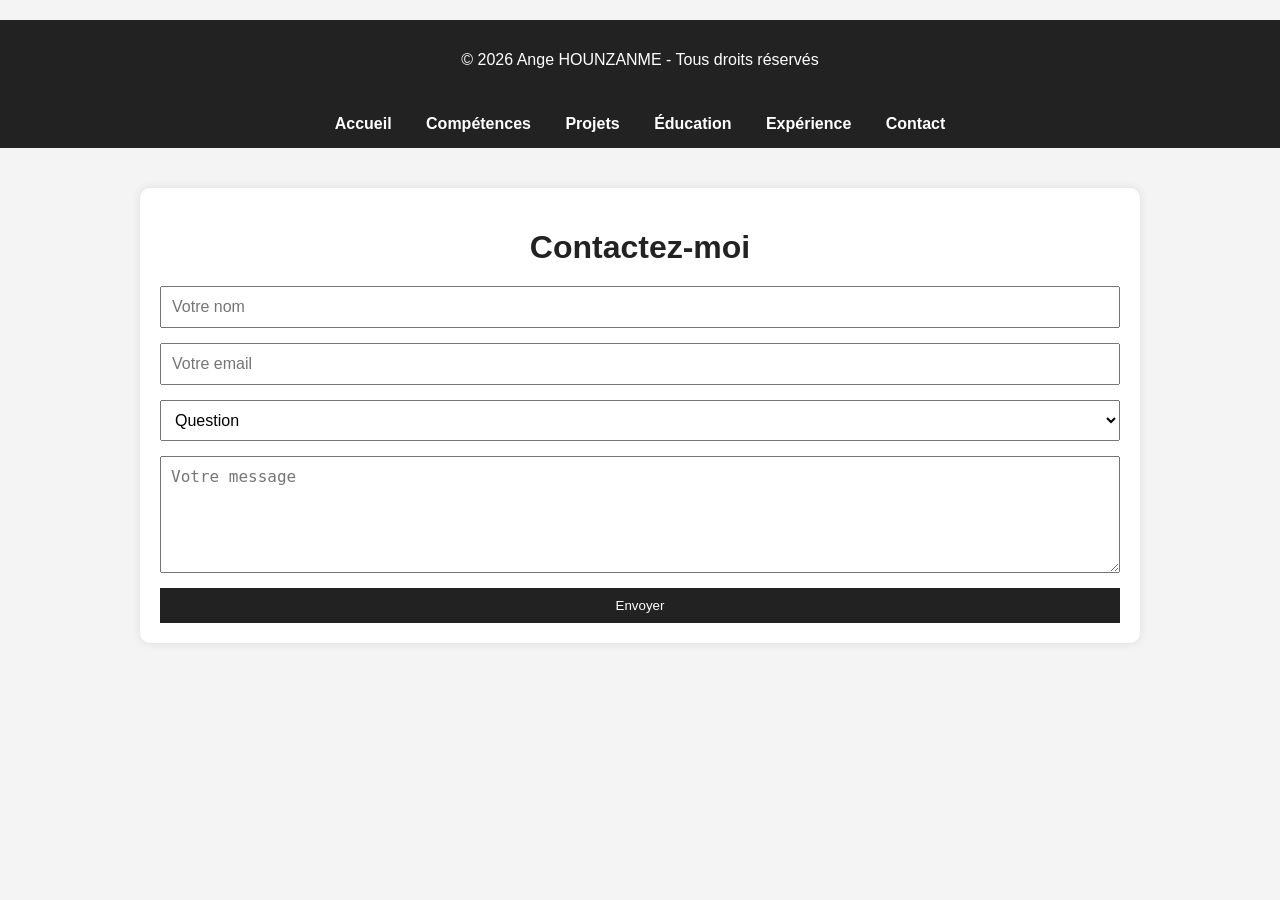
==== contact.html @ 24b1c2a1 "Add files via upload" ====
<!DOCTYPE html>
<html lang="fr">
<head>
    <meta charset="UTF-8">
    <meta name="viewport" content="width=device-width, initial-scale=1.0">
    <title>Contact</title>
    <link rel="stylesheet" href="style.css">
</head>
<footer>
    <p>© 2026 Ange HOUNZANME - Tous droits réservés</p>
</footer>
<body>

<nav>
    <a href="index.html">Accueil</a>
    <a href="skills.html">Compétences</a>
    <a href="projects.html">Projets</a>
    <a href="education.html">Éducation</a>
    <a href="experience.html">Expérience</a>
    <a href="contact.html">Contact</a>
</nav>

<div class="container">
    <div class="card">
        <h1>Contactez-moi</h1>

        <form>
            <input type="text" placeholder="Votre nom" required>

            <input type="email" placeholder="Votre email" required>

            <select>
                <option>Question</option>
                <option>Collaboration</option>
                <option>Autre</option>
            </select>

            <textarea rows="5" placeholder="Votre message"></textarea>

            <button type="submit">Envoyer</button>
        </form>
    </div>
</div>

</body>
</html>
---- style.css ----
footer {
    background: #222;
    color: white;
    text-align: center;
    padding: 15px;
    margin-top: 20px;
}
body {
    font-family: Arial, sans-serif;
    margin: 0;
    padding: 0;
    background-color: #f4f4f4;
    color: #333;
}

nav {
    background-color: #222;
    padding: 15px;
    text-align: center;
}

nav a {
    color: white;
    text-decoration: none;
    margin: 15px;
    font-weight: bold;
}

nav a:hover {
    color: orange;
}

.container {
    width: 90%;
    max-width: 1000px;
    margin: auto;
    padding: 20px;
}

h1, h2 {
    color: #222;
}

.card {
    background: white;
    padding: 20px;
    margin-top: 20px;
    border-radius: 10px;
    box-shadow: 0 0 10px rgba(0,0,0,0.1);
}

img {
    max-width: 100%;
    border-radius: 10px;
}

form {
    display: flex;
    flex-direction: column;
}

input, textarea, select {
    margin-bottom: 15px;
    padding: 10px;
    font-size: 16px;
}

button {
    background-color: #222;
    color: white;
    padding: 10px;
    border: none;
    cursor: pointer;
}

button:hover {
    background-color: orange;
}

@media (max-width: 768px) {
    nav {
        display: flex;
        flex-direction: column;
    }

    nav a {
        margin: 10px 0;
    }
}
.card p {
    font-size: 18px;
    line-height: 1.8;
    text-align: justify;
}

.card h1 {
    text-align: center;
    margin-bottom: 20px;
}

.card img {
    display: block;
    margin: auto;
    width: 200px;
    height: 200px;
    object-fit: cover;
    border-radius: 50%;
    margin-bottom: 20px;
}
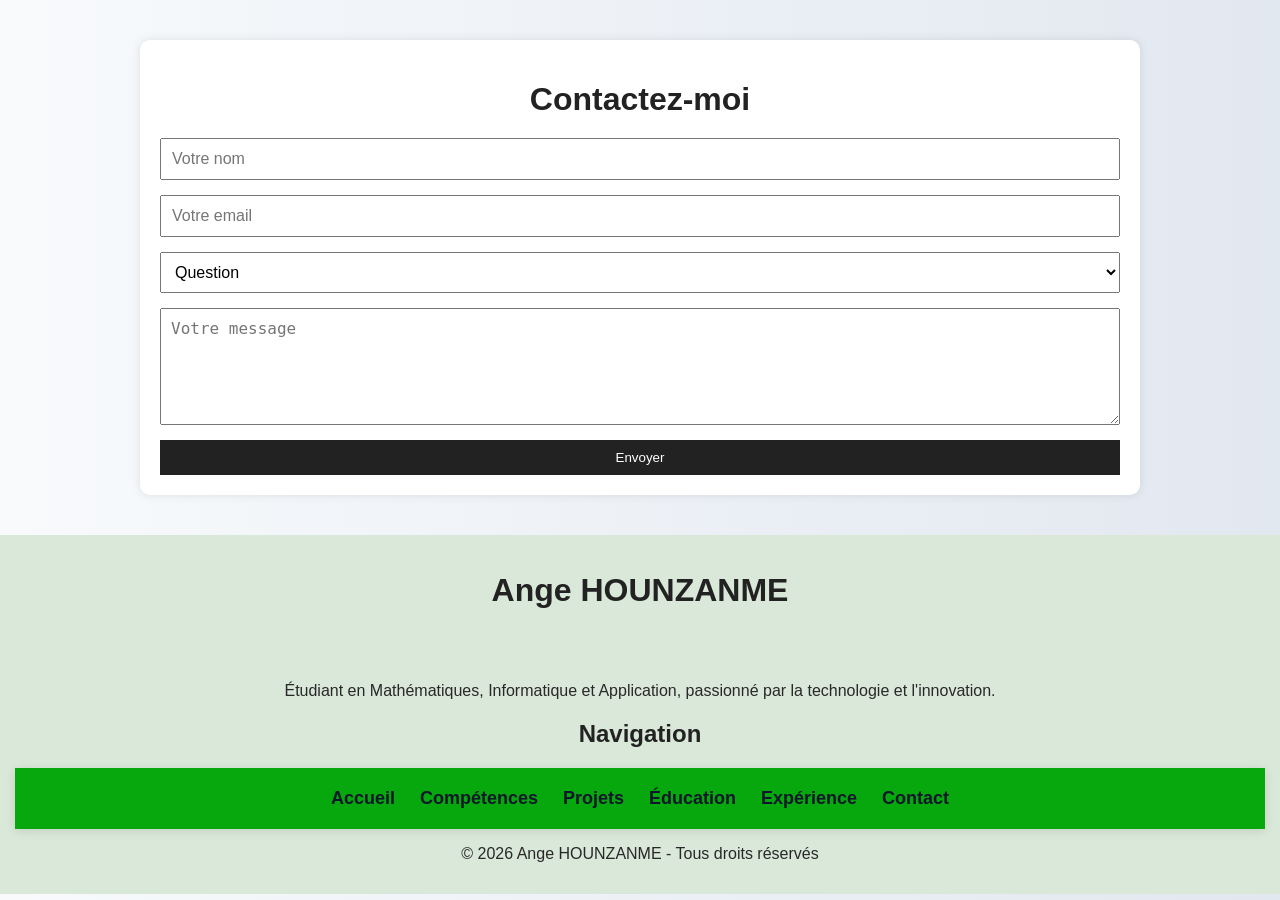
==== commit 44918162: "contact.html" ====
--- a/contact.html
+++ b/contact.html
@@ -6,19 +6,7 @@
     <title>Contact</title>
     <link rel="stylesheet" href="style.css">
 </head>
-<footer>
-    <p>© 2026 Ange HOUNZANME - Tous droits réservés</p>
-</footer>
 <body>
-
-<nav>
-    <a href="index.html">Accueil</a>
-    <a href="skills.html">Compétences</a>
-    <a href="projects.html">Projets</a>
-    <a href="education.html">Éducation</a>
-    <a href="experience.html">Expérience</a>
-    <a href="contact.html">Contact</a>
-</nav>
 
 <div class="container">
     <div class="card">
@@ -41,6 +29,21 @@
         </form>
     </div>
 </div>
-
+<footer>
+    <h1>Ange HOUNZANME</h1><br><br>
+    <p>Étudiant en Mathématiques, Informatique et Application, passionné par la technologie et l'innovation.</p>
+    <h2>Navigation</h2>
+    <p>
+    <nav>
+    <a href="index.html">Accueil</a>
+    <a href="skills.html">Compétences</a>
+    <a href="projects.html">Projets</a>
+    <a href="education.html">Éducation</a>
+    <a href="experience.html">Expérience</a>
+    <a href="contact.html">Contact</a>
+</nav>
+    </p>
+    <p>© 2026 Ange HOUNZANME - Tous droits réservés</p>
+</footer>
 </body>
-</html>+</html>
--- a/style.css
+++ b/style.css
@@ -1,7 +1,6 @@
-
 footer {
-    background: #222;
-    color: white;
+    background: hwb(120 85% 9%);
+    color: rgb(41, 40, 40);
     text-align: center;
     padding: 15px;
     margin-top: 20px;
@@ -10,27 +9,36 @@
     font-family: Arial, sans-serif;
     margin: 0;
     padding: 0;
-    background-color: #f4f4f4;
+    background-color: white;
     color: #333;
-}
-
+    background: linear-gradient(to right, #f8fafc, #e2e8f0);
+}
 nav {
-    background-color: #222;
+    background-color: rgb(128, 26, 0);
     padding: 15px;
     text-align: center;
 }
 
+nav {
+    display: flex;
+    justify-content: center;
+    align-items: center;
+    gap: 25px;
+    background-color: rgb(6, 168, 14);
+    padding: 20px;
+    box-shadow: 0px 2px 10px rgba(0,0,0,0.1); 
+}
+
 nav a {
-    color: white;
     text-decoration: none;
-    margin: 15px;
+    color: #0f172a;
     font-weight: bold;
-}
-
+    font-size: 18px;
+    transition: 0.3s;
+}
 nav a:hover {
-    color: orange;
-}
-
+    color: #0745cc;
+}
 .container {
     width: 90%;
     max-width: 1000px;
@@ -48,13 +56,16 @@
     margin-top: 20px;
     border-radius: 10px;
     box-shadow: 0 0 10px rgba(0,0,0,0.1);
-}
-
+    transition: 0.4s;
+}
+.card:hover {
+    transform: translateY(-10px);
+    box-shadow: 0px 10px 30px rgba(0,0,0,0.2);
+}
 img {
     max-width: 100%;
     border-radius: 10px;
 }
-
 form {
     display: flex;
     flex-direction: column;
@@ -108,3 +119,145 @@
     border-radius: 50%;
     margin-bottom: 20px;
 }
+.hero {
+    display: flex;
+    justify-content: space-between;
+    align-items: center;
+    padding: 60px;
+    flex-wrap: wrap;
+}
+.hero-text {
+    animation: slideLeft 1s ease;
+}
+
+@keyframes slideLeft {
+
+    from {
+        opacity: 0;
+        transform: translateX(-50px);
+    }
+
+    to {
+        opacity: 1;
+        transform: translateX(0);
+    }
+}
+
+.hero-text h1 {
+    font-size: 50px;
+    color: #0f172a;
+}
+
+.hero-text h2 {
+    color: #2563eb;
+}
+
+.hero-text p {
+    font-size: 18px;
+    line-height: 1.8;
+}
+
+.hero-image img {
+    flex: 1;
+    display: flex;
+    justify-content: center;
+    align-items: center;
+    width: 600px;
+    height: 750px;
+    object-fit: cover;
+    box-shadow: 0px 0px 30px rgba(0,0,0,0.2);
+}
+
+.btn {
+    display: inline-block;
+    margin-top: 20px;
+    background: #2563eb;
+    color: white;
+    padding: 12px 25px;
+    text-decoration: none;
+    border-radius: 8px;
+    transition: 0.3s;
+}
+
+.btn:hover {
+    background: #1e40af;
+}
+.tech {
+    text-align: center;
+    padding: 60px;
+}
+
+.tech-container {
+    display: flex;
+    justify-content: center;
+    gap: 20px;
+    flex-wrap: wrap;
+}
+
+.tech-box {
+    background: rgb(17, 175, 3);
+    padding: 20px 40px;
+    border-radius: 10px;
+
+    box-shadow: 0px 5px 15px rgba(12, 0, 0, 0.1);
+
+    transition: 0.3s;
+}
+
+.tech-box:hover {
+    transform: scale(1.05);
+}
+.navbar{
+    background-color: rgb(6, 175, 6);
+    display: flex;
+    justify-content: space-between;
+    align-items: center;
+    padding: 15px 20px;
+    position: relative;
+}
+.logo{
+    color: white;
+    font-size: 24px;
+    font-weight: bold;
+}
+.nav-links{
+    list-style: none;
+    display: flex;
+    gap: 20px;
+}
+.nav-links li a{
+    color: rgb(10, 1, 1);
+    text-decoration: none;
+    font-size: 18px;
+}
+.menu-toggle{
+    display: none;
+    font-size: 30px;
+    color: rgb(3, 0, 0);
+    cursor: pointer;
+    margin-left: auto;
+}
+@media screen and (max-width: 768px){
+
+    .menu-toggle{
+        display: block;
+    }
+
+    .nav-links{
+        display: none;
+        flex-direction: column;
+        background-color: rgb(17, 196, 17);
+        position: absolute;
+        top: 70px;
+        right: 0;
+        width: 200px;
+        padding: 20px;
+    }
+
+    .nav-links.active{
+        display: flex;
+    }
+}
+html{
+    scroll-behavior: smooth;
+}
